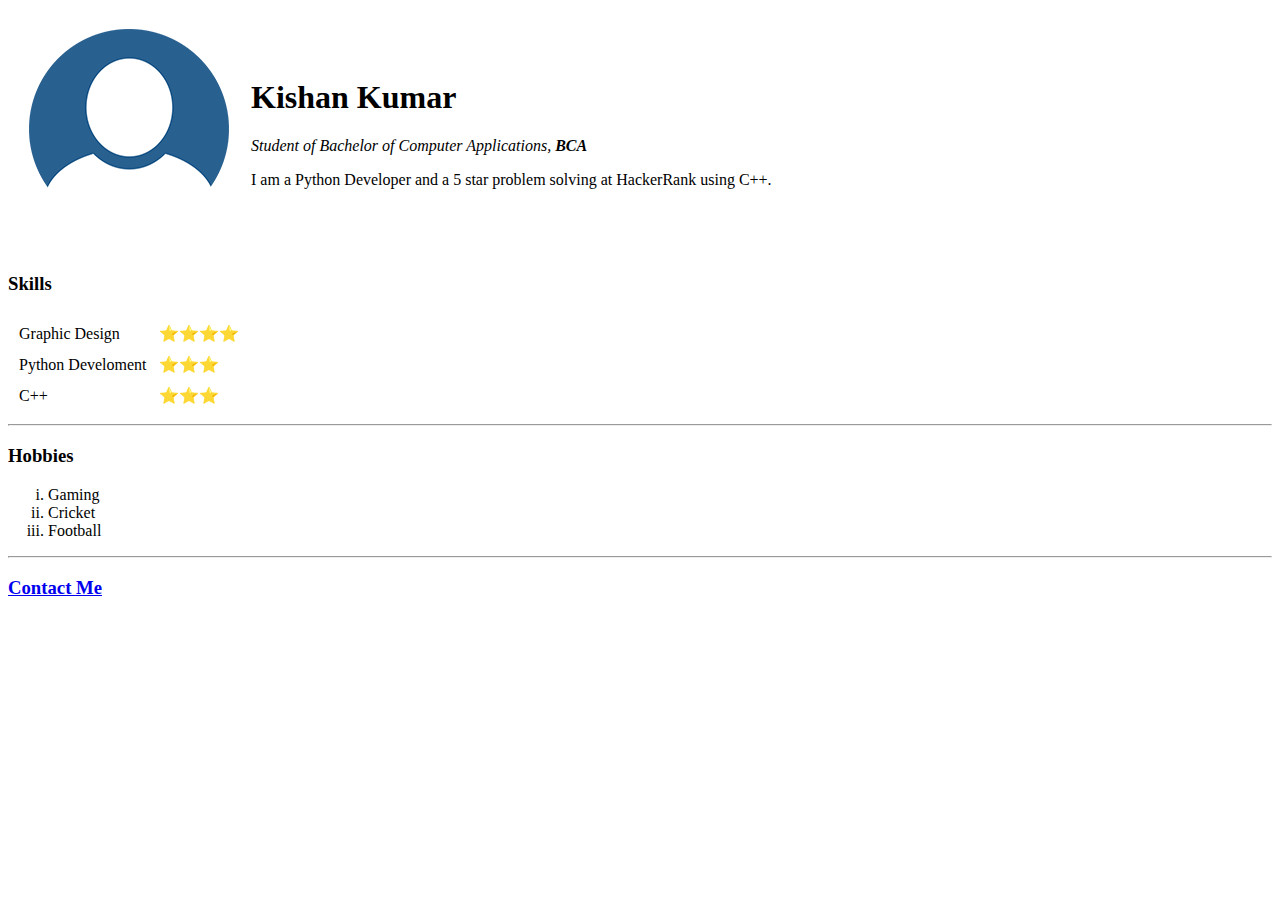
==== index.html @ 5c8e4d33 "Added initial CV website files" ====
<!DOCTYPE html>
<html lang="en" dir="ltr">

<head>
  <meta charset="utf-8">
  <title>Kishan's Personal Site</title>
</head>

<body>
  <table cellspacing = "20">
    <tr>
      <td><img src="image.png" alt="Profile Picture"></td>
      <td><h1>Kishan Kumar</h1>
      <p><em>Student of Bachelor of Computer Applications, <strong>BCA</strong></em></p>
      <p>I am a Python Developer and a 5 star problem solving at HackerRank using C++.</p></td>
    </tr>
  </table>
  <h3>Skills</h3>

  <table cellspacing = "10">
    <tr>
      <td>Graphic Design</td>
      <td>⭐⭐⭐⭐</td>
    </tr>
    <tr>
      <td>Python Develoment</td>
      <td>⭐⭐⭐</td>
    </tr>
    <tr>
      <td>C++</td>
      <td>⭐⭐⭐</td>
    </tr>
  </table>

  <hr>
  <h3>Hobbies</h3>
  <ol type="i">
    <li>Gaming</li>
    <li>Cricket</li>
    <li>Football</li>
  </ol>
  <hr>
  <h3><a href="contact.html">Contact Me</a></h3>

</body>
</html>
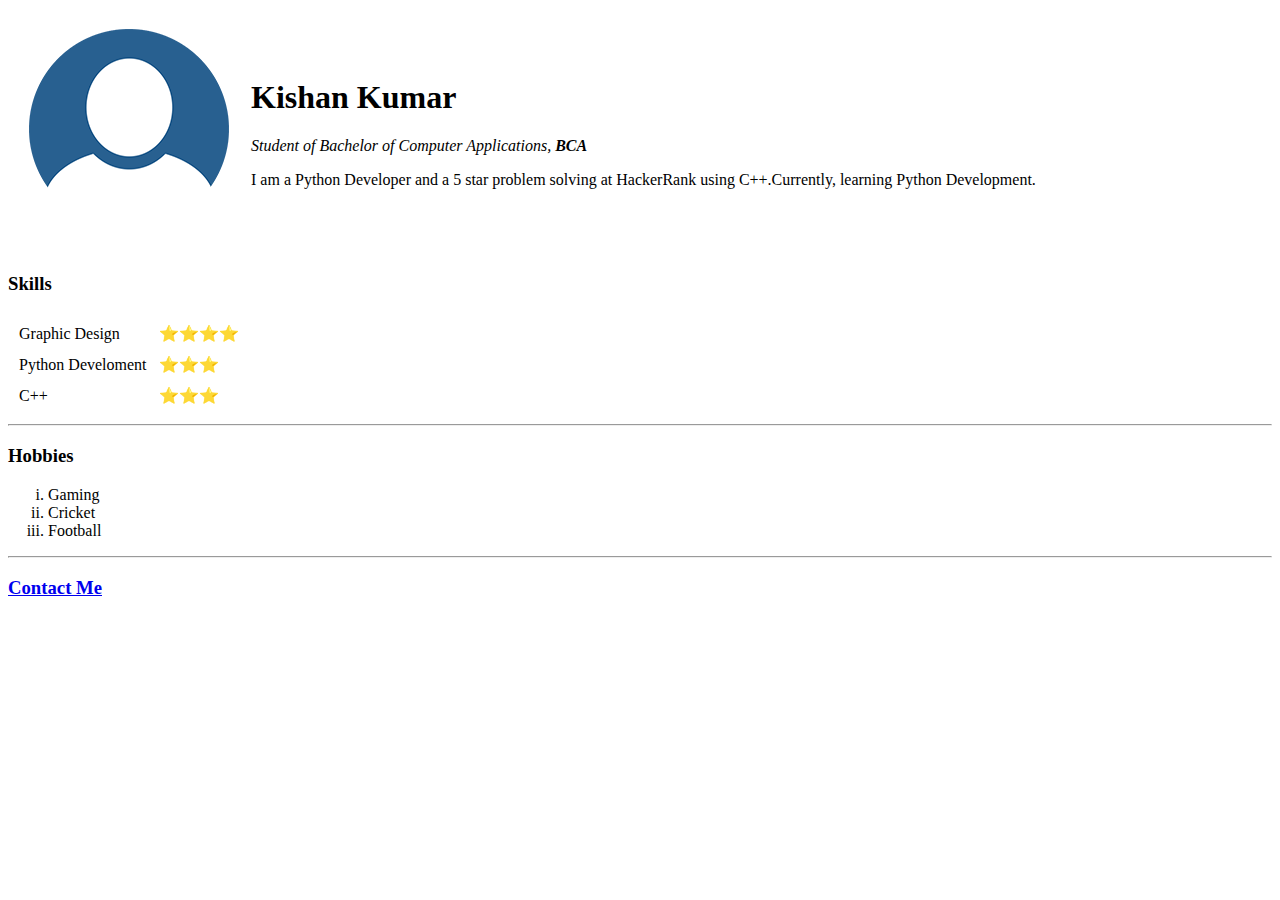
==== commit 8770dbba: "Update index.html" ====
--- a/index.html
+++ b/index.html
@@ -12,7 +12,7 @@
       <td><img src="image.png" alt="Profile Picture"></td>
       <td><h1>Kishan Kumar</h1>
       <p><em>Student of Bachelor of Computer Applications, <strong>BCA</strong></em></p>
-      <p>I am a Python Developer and a 5 star problem solving at HackerRank using C++.</p></td>
+      <p>I am a Python Developer and a 5 star problem solving at HackerRank using C++.Currently, learning Python Development.</p></td>
     </tr>
   </table>
   <h3>Skills</h3>
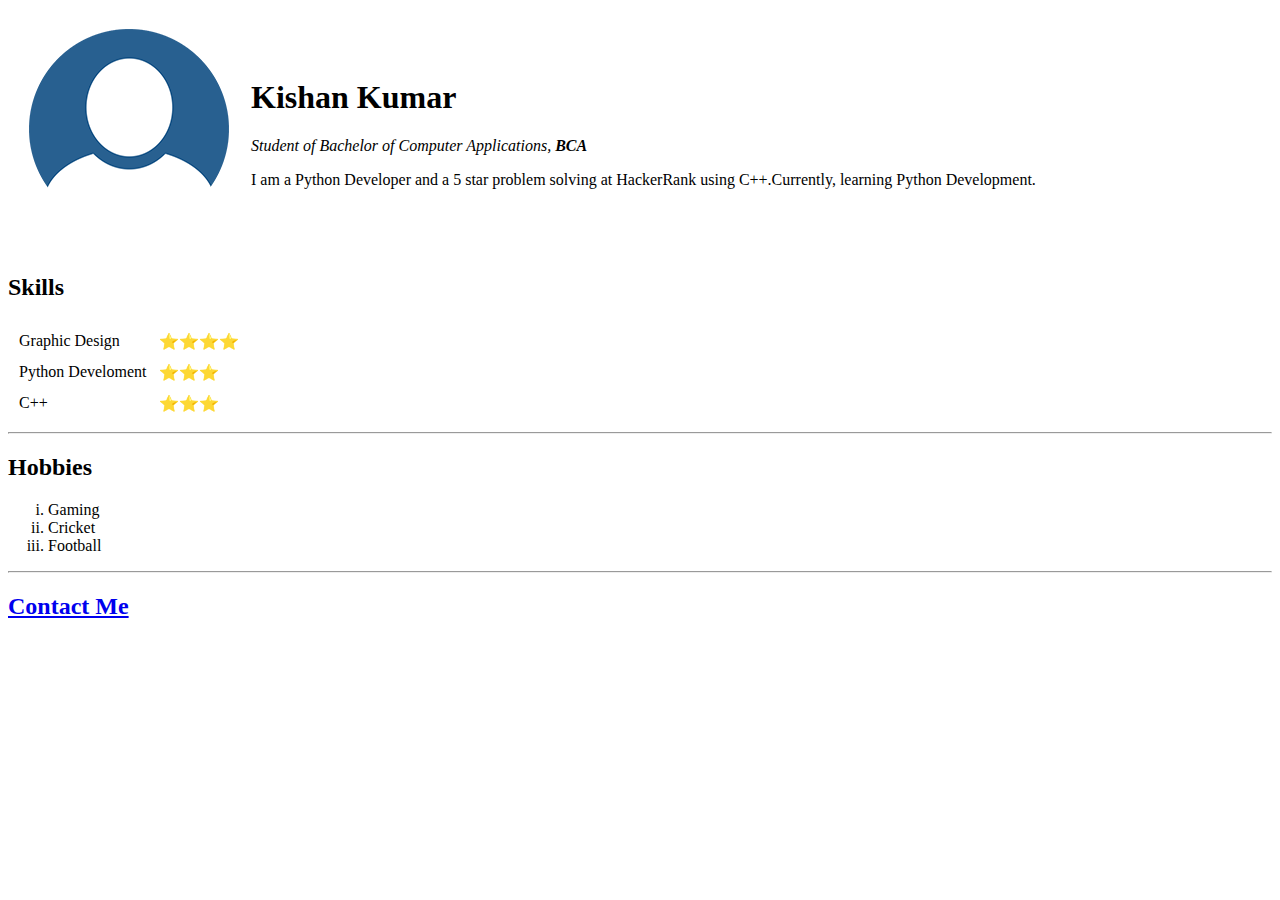
==== commit 187425bf: "Update index.html" ====
--- a/index.html
+++ b/index.html
@@ -4,6 +4,7 @@
 <head>
   <meta charset="utf-8">
   <title>Kishan's Personal Site</title>
+  <link rel="stylesheet" href="css/styles.css">
 </head>
 
 <body>
@@ -15,7 +16,7 @@
       <p>I am a Python Developer and a 5 star problem solving at HackerRank using C++.Currently, learning Python Development.</p></td>
     </tr>
   </table>
-  <h3>Skills</h3>
+  <h2>Skills</h2>
 
   <table cellspacing = "10">
     <tr>
@@ -33,14 +34,14 @@
   </table>
 
   <hr>
-  <h3>Hobbies</h3>
+  <h2>Hobbies</h2>
   <ol type="i">
     <li>Gaming</li>
     <li>Cricket</li>
     <li>Football</li>
   </ol>
   <hr>
-  <h3><a href="contact.html">Contact Me</a></h3>
+  <h2><a href="contact.html">Contact Me</a></h2>
 
 </body>
 </html>
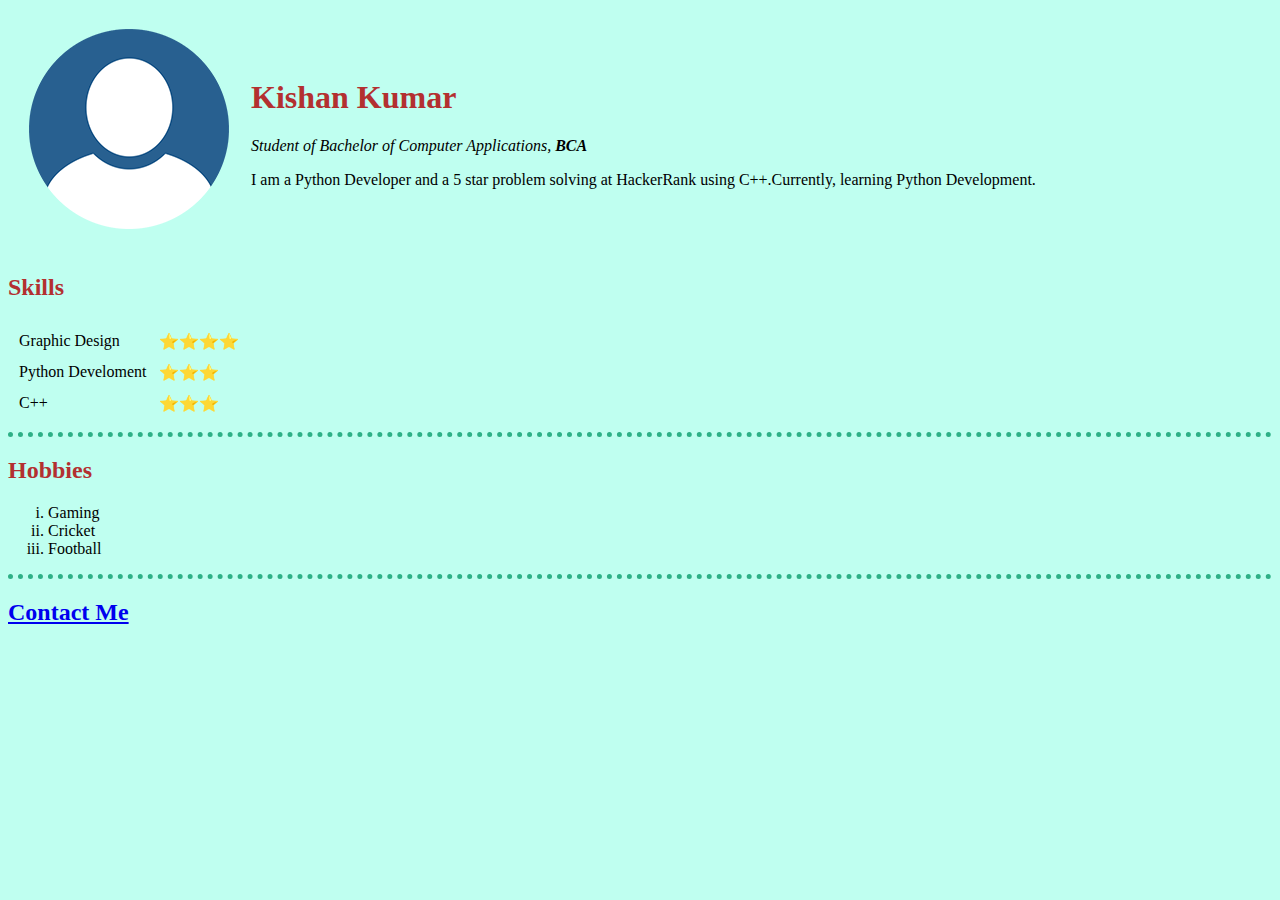
==== commit 8b81d224: "Update index.html" ====
--- a/index.html
+++ b/index.html
@@ -4,7 +4,7 @@
 <head>
   <meta charset="utf-8">
   <title>Kishan's Personal Site</title>
-  <link rel="stylesheet" href="css/styles.css">
+  <link rel="stylesheet" href="styles.css">
 </head>
 
 <body>
--- a/styles.css
+++ b/styles.css
@@ -0,0 +1,21 @@
+body {
+  background-color: #BFFFF0;
+}
+hr {
+  border-style: dotted none none;
+  border-color: #2EB086;
+  border-width: 5px;
+  width: 100%;
+}
+
+h1 {
+  color: #B33030;
+}
+
+h2 {
+  color: #B33030;
+}
+
+#or {
+  text-align: center;
+}
